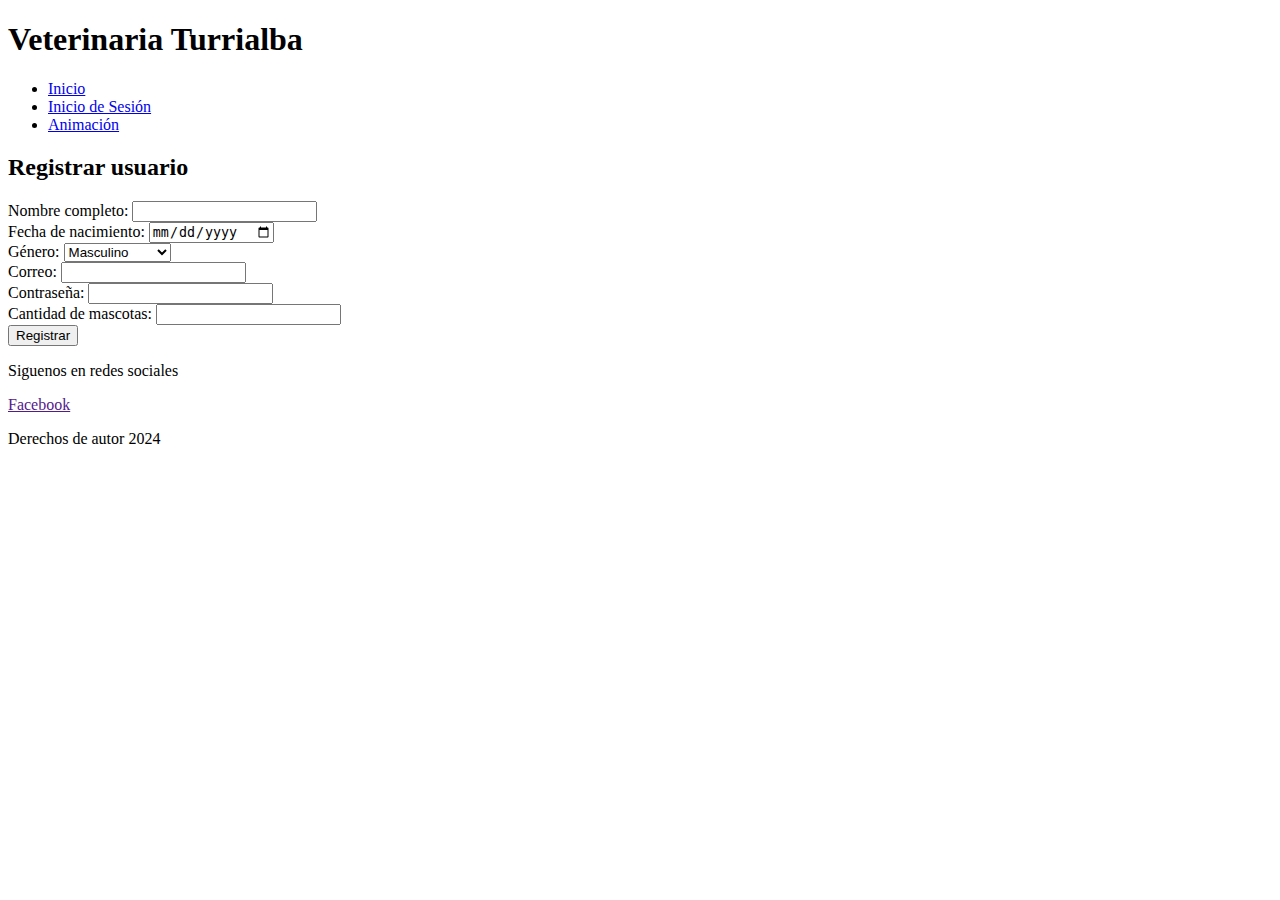
==== Registro.html @ 9b0958f4 "Primera pagina web" ====
<!DOCTYPE html>
<html lang="es">
<head>
    <meta charset="UTF-8">
    <meta name="viewport" content="width=device-width, initial-scale=1.0">
    <title>Veterinaria Turrialba</title>
</head>
<body>
    <header>
        <h1>Veterinaria Turrialba</h1>
        <nav>
            <ul>
                <li><a href="index.html">Inicio</a></li>
                <li><a href="inicioSesion.html">Inicio de Sesión</a></li>
                <li><a href="animacion.html">Animación</a></li>
            </ul>
        </nav>
    </header>
    <main>

        <div class="contenido">
            <div class="formulario">

                <h2>Registrar usuario</h2>
                <form action="" id="formulario" method="post">
                    <div class="usuarios">
                        <label>Nombre completo:</label>
                        <input id="nombre" type="text" required>
                    </div>
                    <div class="usuarios">
                        <label>Fecha de nacimiento:</label>
                        <input id="fecha" type="date" required>
                    </div>
                    <div class="usuarios">
                        <label>Género:</label>
                        <select id="genero">
                            <option value="1">Masculino</option>
                            <option value="2">Femenino</option>
                            <option value="3">No especificar</option>
                        </select>
                    </div>
                    <div class="usuarios">
                        <label>Correo:</label>
                        <input id="correo" type="email" required>
                    </div>
                    <div class="usuarios">
                        <label>Contraseña:</label>
                        <input id="contrasenna" type="password" required>
                    </div>
                    <div class="usuarios">
                        <label>Cantidad de mascotas:</label>
                        <input id="edad" type="number" required>
                    </div>
                    
                    <input id="botonRegistrar" type="submit" value="Registrar">
                </form>

            </div>
        </div>

    </main>
    <footer>
        <p>Siguenos en redes sociales</p>
        <div>
            <a href="">Facebook</a>
        </div>
        <p>Derechos de autor 2024</p>
    </footer>
</body>
</html>
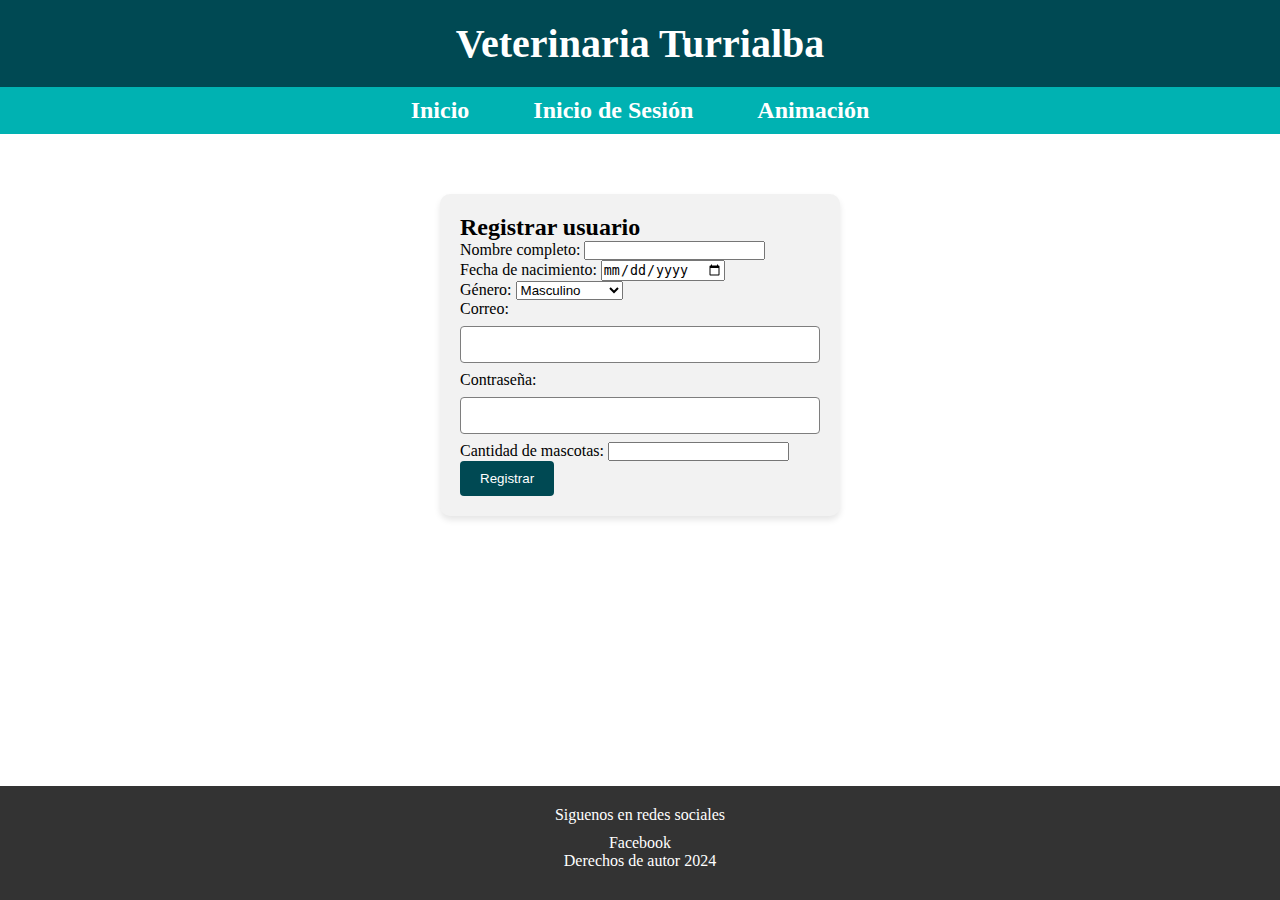
==== commit 006ca6ca: "Finished." ====
--- a/Registro.html
+++ b/Registro.html
@@ -4,6 +4,8 @@
     <meta charset="UTF-8">
     <meta name="viewport" content="width=device-width, initial-scale=1.0">
     <title>Veterinaria Turrialba</title>
+    <link rel="stylesheet" href="css/estilo.css">
+    <script src="js/registro.js"></script>
 </head>
 <body>
     <header>
@@ -34,9 +36,9 @@
                     <div class="usuarios">
                         <label>Género:</label>
                         <select id="genero">
-                            <option value="1">Masculino</option>
-                            <option value="2">Femenino</option>
-                            <option value="3">No especificar</option>
+                            <option value="masculino">Masculino</option>
+                            <option value="femenino">Femenino</option>
+                            <option value="no">No especificar</option>
                         </select>
                     </div>
                     <div class="usuarios">
@@ -49,7 +51,7 @@
                     </div>
                     <div class="usuarios">
                         <label>Cantidad de mascotas:</label>
-                        <input id="edad" type="number" required>
+                        <input id="cantMascotas" type="number" required>
                     </div>
                     
                     <input id="botonRegistrar" type="submit" value="Registrar">
--- a/css/estilo.css
+++ b/css/estilo.css
@@ -0,0 +1,151 @@
+*{  
+    padding: 0;
+    margin: 0;
+    box-sizing: border-box;
+}
+
+h1{
+    text-align: center;
+    background-color: rgb(0, 73, 83);
+    color: white;
+    padding: 20px;
+    font-size: 2.5em;
+}
+
+nav ul{
+    background-color: rgb(0, 178, 178);
+    width: 100%;
+    list-style-type: none;
+    text-align: center;
+    padding: 10px 0;
+}
+
+nav ul li{
+    display: inline-block;
+    margin-right: 20px;
+}
+
+nav ul li:last-child{
+    margin-right: 0;
+}
+
+nav ul li a{
+    text-decoration: none;
+    color: #FFF;
+    font-weight: bold;
+    padding: 10px 20px;
+    border-radius: 5px;
+    transition: background-color 0.3s ease;
+    font-size: 1.5em;
+}
+
+nav ul li a:hover{
+    background-color: rgba(255, 255, 255, 0.2);
+}
+
+img {
+    width: 200px;
+    height: 200px;
+    border-radius: 50%;
+    object-fit: cover;
+}
+
+.contenido {
+    display: flex;
+    margin: 60px;
+}
+
+.articulos {
+    width: 80%;
+    margin: 0 auto;
+    padding: 20px;
+    border-right: 3px solid #a6a1a1;
+}
+
+.secciones {
+    display: flex;
+    align-items: center;
+    padding: 40px;
+    font-size: 1.5em;
+}
+
+.menu-secundario {
+    width: 20%;
+    margin-top: 60px;
+}
+
+.menu-secundario a {
+    display: block;
+    text-align: center;
+    color: rgba(23, 23, 23, 0.749);
+    margin-bottom: 20px;
+    padding: 10px 20px;
+    background-color: #f2f2f2;
+    border-radius: 5px;
+    text-decoration: none;
+    transition: background-color 0.3s ease;
+    font-size: 1.5em;
+}
+
+.menu-secundario a:hover{
+    background-color: #dcdcdc;
+}
+
+footer {
+    position: fixed;
+    bottom: 0;
+    width: 100%;
+    background-color: #333;
+    color: #FFF;
+    text-align: center;
+    padding: 20px 0;
+}
+
+footer p {
+    margin-bottom: 10px;
+}
+
+footer a {
+    color: #FFF;
+    text-decoration: none;
+    transition: color 0.3s ease;
+}
+
+footer a:hover{
+    color: /*#f2f2f2*/red;
+}
+
+/* Inicio de sesion */
+
+.formulario{
+    width: 400px;
+    margin: 0 auto;
+    background-color: #f2f2f2;
+    border-radius: 10px;
+    box-shadow: 0 4px 6px rgba(0, 0, 0, 0.1);
+    padding: 20px;
+}
+
+.formulario input[type="password"],
+.formulario input[type="email"]{
+    width: 100%;
+    padding: 10px;
+    margin: 8px 0;
+    border: 1px solid #7e7e7e;
+    border-radius: 4px;
+    box-sizing: border-box;
+}
+
+.formulario input[type="submit"] {
+    background-color: rgb(0, 73, 83);
+    color: white;
+    padding: 10px 20px;
+    border: none;
+    border-radius: 4px;
+    cursor: pointer;
+}
+
+.formulario input[type="submit"]:hover {
+    background-color: rgb(0, 178, 178);
+}
+
